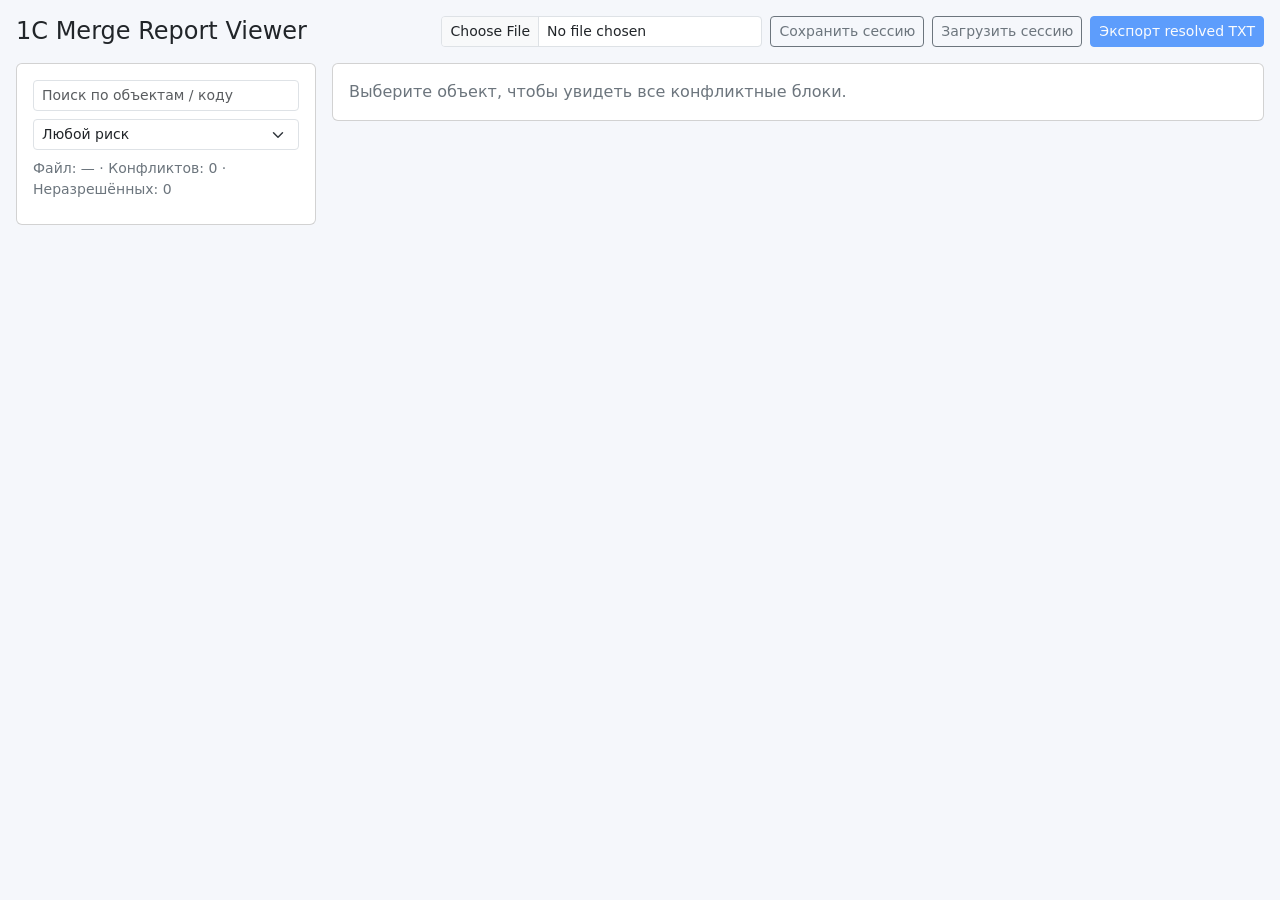
==== index.html @ 09dbd36a "Add browser UI to parse and resolve 1C merge reports" ====
<!doctype html>
<html lang="ru">
<head>
  <meta charset="UTF-8" />
  <meta name="viewport" content="width=device-width, initial-scale=1" />
  <title>1C Merge Report Viewer</title>
  <link href="https://cdn.jsdelivr.net/npm/bootstrap@5.3.3/dist/css/bootstrap.min.css" rel="stylesheet">
  <link rel="stylesheet" href="styles.css" />
</head>
<body>
<div class="container-fluid p-3">
  <div class="d-flex flex-wrap gap-2 align-items-center mb-3">
    <h1 class="h4 m-0 me-auto">1C Merge Report Viewer</h1>
    <input id="fileInput" type="file" class="form-control form-control-sm w-auto" accept=".txt" />
    <button id="saveSessionBtn" class="btn btn-sm btn-outline-secondary">Сохранить сессию</button>
    <input id="sessionInput" type="file" class="d-none" accept=".json" />
    <button id="loadSessionBtn" class="btn btn-sm btn-outline-secondary">Загрузить сессию</button>
    <button id="exportBtn" class="btn btn-sm btn-primary" disabled>Экспорт resolved TXT</button>
  </div>

  <div class="row g-3">
    <aside class="col-12 col-lg-4 col-xl-3">
      <div class="card h-100">
        <div class="card-body d-flex flex-column">
          <div class="mb-2">
            <input id="searchInput" class="form-control form-control-sm" placeholder="Поиск по объектам / коду" />
          </div>
          <div class="mb-2">
            <select id="riskFilter" class="form-select form-select-sm">
              <option value="all">Любой риск</option>
              <option value="high">Высокий</option>
              <option value="medium">Средний</option>
              <option value="low">Низкий</option>
            </select>
          </div>
          <div id="summary" class="small text-secondary mb-2">Загрузите отчёт.</div>
          <div id="objectList" class="list-group list-group-flush overflow-auto"></div>
        </div>
      </div>
    </aside>

    <main class="col-12 col-lg-8 col-xl-9">
      <div class="card">
        <div class="card-body">
          <div id="detailsPlaceholder" class="text-secondary">Выберите объект, чтобы увидеть все конфликтные блоки.</div>
          <div id="details"></div>
        </div>
      </div>
    </main>
  </div>
</div>

<script src="app.js"></script>
</body>
</html>
---- styles.css ----
body { background: #f5f7fb; }
pre.code {
  white-space: pre-wrap;
  font-size: 12px;
  line-height: 1.35;
  background: #fff;
  border: 1px solid #e9ecef;
  border-radius: .5rem;
  padding: .75rem;
  min-height: 140px;
}
.list-group-item.active small { color: #dbe7ff !important; }
.chunk { border: 1px solid #e9ecef; border-radius: .5rem; }
.badge-risk-high { background:#dc3545; }
.badge-risk-medium { background:#fd7e14; }
.badge-risk-low { background:#198754; }
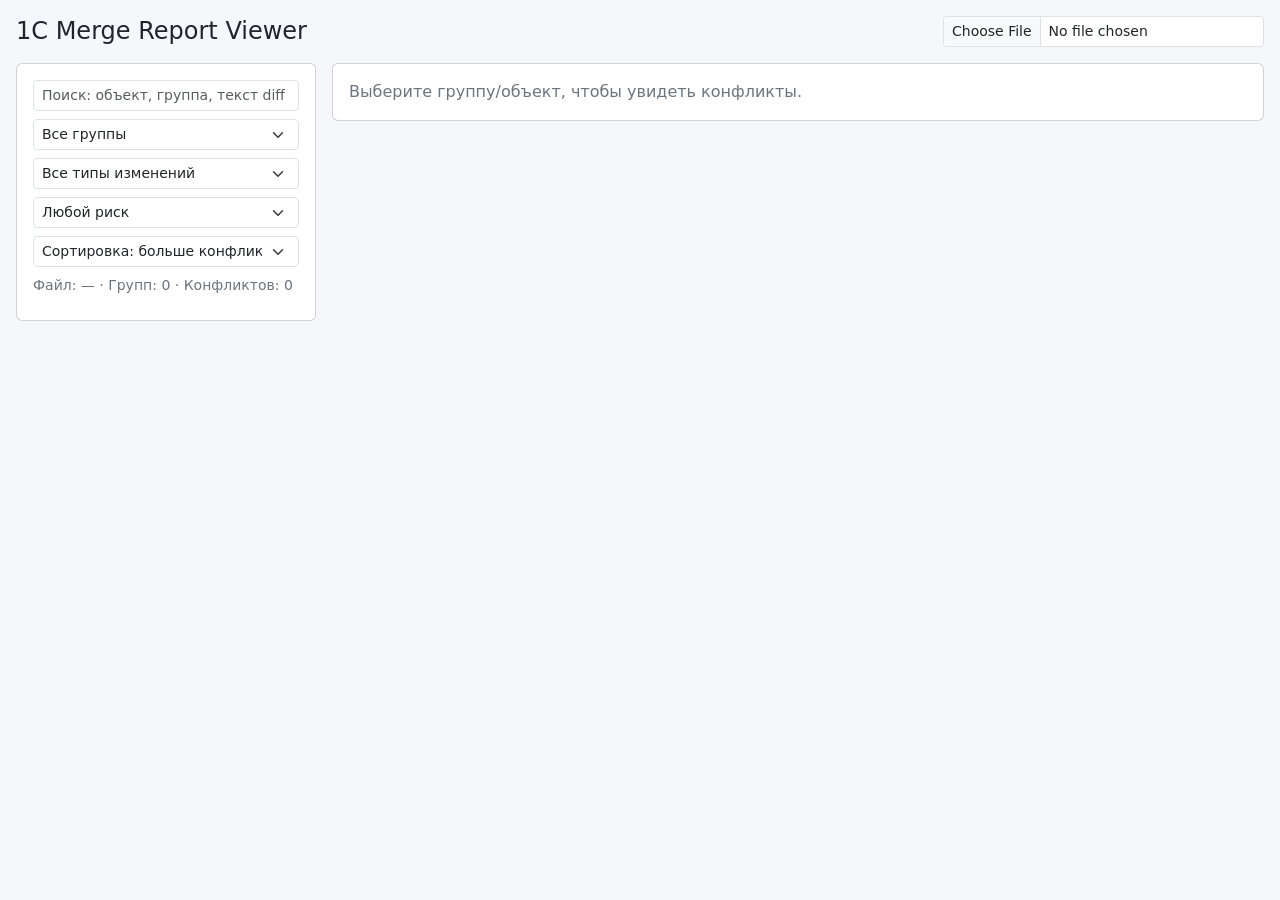
==== commit 135f1919: "Refocus viewer on grouped conflict analysis with smart diff UI" ====
--- a/index.html
+++ b/index.html
@@ -12,29 +12,36 @@
   <div class="d-flex flex-wrap gap-2 align-items-center mb-3">
     <h1 class="h4 m-0 me-auto">1C Merge Report Viewer</h1>
     <input id="fileInput" type="file" class="form-control form-control-sm w-auto" accept=".txt" />
-    <button id="saveSessionBtn" class="btn btn-sm btn-outline-secondary">Сохранить сессию</button>
-    <input id="sessionInput" type="file" class="d-none" accept=".json" />
-    <button id="loadSessionBtn" class="btn btn-sm btn-outline-secondary">Загрузить сессию</button>
-    <button id="exportBtn" class="btn btn-sm btn-primary" disabled>Экспорт resolved TXT</button>
   </div>
 
   <div class="row g-3">
     <aside class="col-12 col-lg-4 col-xl-3">
       <div class="card h-100">
-        <div class="card-body d-flex flex-column">
-          <div class="mb-2">
-            <input id="searchInput" class="form-control form-control-sm" placeholder="Поиск по объектам / коду" />
-          </div>
-          <div class="mb-2">
-            <select id="riskFilter" class="form-select form-select-sm">
-              <option value="all">Любой риск</option>
-              <option value="high">Высокий</option>
-              <option value="medium">Средний</option>
-              <option value="low">Низкий</option>
-            </select>
-          </div>
-          <div id="summary" class="small text-secondary mb-2">Загрузите отчёт.</div>
-          <div id="objectList" class="list-group list-group-flush overflow-auto"></div>
+        <div class="card-body d-flex flex-column gap-2">
+          <input id="searchInput" class="form-control form-control-sm" placeholder="Поиск: объект, группа, текст diff" />
+          <select id="groupFilter" class="form-select form-select-sm">
+            <option value="all">Все группы</option>
+          </select>
+          <select id="typeFilter" class="form-select form-select-sm">
+            <option value="all">Все типы изменений</option>
+            <option value="changed">Изменено</option>
+            <option value="mainOnly">Только в основной</option>
+            <option value="fileOnly">Только в файле</option>
+            <option value="meta">Мета-изменения (параметры)</option>
+          </select>
+          <select id="riskFilter" class="form-select form-select-sm">
+            <option value="all">Любой риск</option>
+            <option value="high">Высокий</option>
+            <option value="medium">Средний</option>
+            <option value="low">Низкий</option>
+          </select>
+          <select id="sortBy" class="form-select form-select-sm">
+            <option value="countDesc">Сортировка: больше конфликтов</option>
+            <option value="countAsc">Сортировка: меньше конфликтов</option>
+            <option value="nameAsc">Сортировка: имя (А-Я)</option>
+          </select>
+          <div id="summary" class="small text-secondary">Загрузите отчёт.</div>
+          <div id="groupList" class="overflow-auto"></div>
         </div>
       </div>
     </aside>
@@ -42,7 +49,7 @@
     <main class="col-12 col-lg-8 col-xl-9">
       <div class="card">
         <div class="card-body">
-          <div id="detailsPlaceholder" class="text-secondary">Выберите объект, чтобы увидеть все конфликтные блоки.</div>
+          <div id="detailsPlaceholder" class="text-secondary">Выберите группу/объект, чтобы увидеть конфликты.</div>
           <div id="details"></div>
         </div>
       </div>
@@ -50,6 +57,7 @@
   </div>
 </div>
 
+<script src="https://cdn.jsdelivr.net/npm/bootstrap@5.3.3/dist/js/bootstrap.bundle.min.js"></script>
 <script src="app.js"></script>
 </body>
 </html>
--- a/styles.css
+++ b/styles.css
@@ -7,10 +7,16 @@
   border: 1px solid #e9ecef;
   border-radius: .5rem;
   padding: .75rem;
-  min-height: 140px;
+  min-height: 120px;
+  margin: 0;
 }
-.list-group-item.active small { color: #dbe7ff !important; }
-.chunk { border: 1px solid #e9ecef; border-radius: .5rem; }
+.chunk { border: 1px solid #e9ecef; border-radius: .5rem; background: #fff; }
 .badge-risk-high { background:#dc3545; }
 .badge-risk-medium { background:#fd7e14; }
 .badge-risk-low { background:#198754; }
+.group-item.active { background: #0d6efd; color: #fff; }
+.group-item { border: 1px solid #e9ecef; border-radius: .5rem; }
+.diff-del { background: #ffe4e6; color: #8b1d2c; }
+.diff-add { background: #e6ffed; color: #176c35; }
+.mono { font-family: ui-monospace, SFMono-Regular, Menlo, monospace; }
+.meta-table td, .meta-table th { font-size: 13px; }
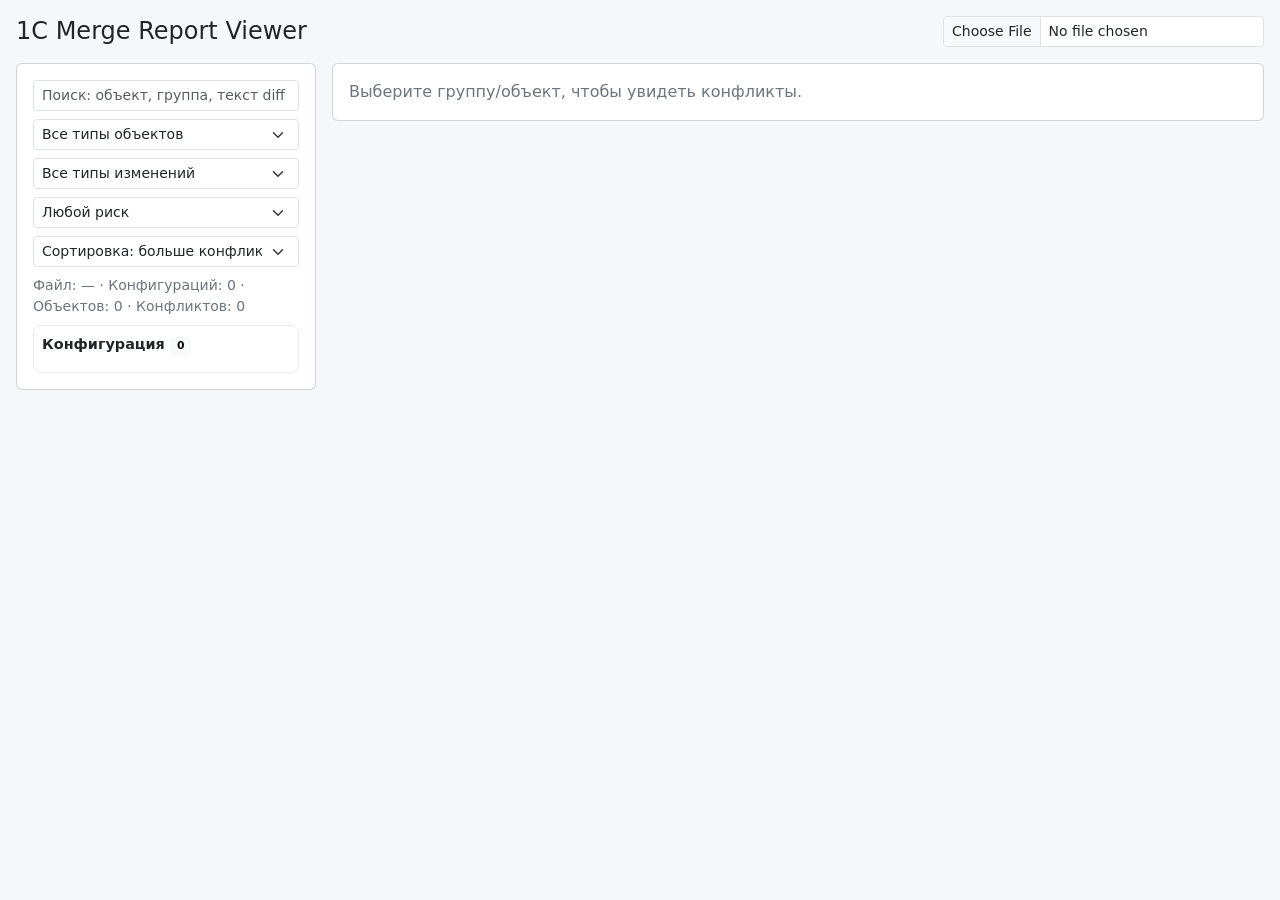
==== commit 160e20f0: "Add hierarchical object tree navigation" ====
--- a/index.html
+++ b/index.html
@@ -20,7 +20,7 @@
         <div class="card-body d-flex flex-column gap-2">
           <input id="searchInput" class="form-control form-control-sm" placeholder="Поиск: объект, группа, текст diff" />
           <select id="groupFilter" class="form-select form-select-sm">
-            <option value="all">Все группы</option>
+            <option value="all">Все типы объектов</option>
           </select>
           <select id="typeFilter" class="form-select form-select-sm">
             <option value="all">Все типы изменений</option>
@@ -41,7 +41,7 @@
             <option value="nameAsc">Сортировка: имя (А-Я)</option>
           </select>
           <div id="summary" class="small text-secondary">Загрузите отчёт.</div>
-          <div id="groupList" class="overflow-auto"></div>
+          <div id="treeList" class="overflow-auto"></div>
         </div>
       </div>
     </aside>
--- a/styles.css
+++ b/styles.css
@@ -20,3 +20,37 @@
 .diff-add { background: #e6ffed; color: #176c35; }
 .mono { font-family: ui-monospace, SFMono-Regular, Menlo, monospace; }
 .meta-table td, .meta-table th { font-size: 13px; }
+
+#treeList {
+  overflow: auto;
+  border: 1px solid #e9ecef;
+  border-radius: .5rem;
+  padding: .5rem;
+  background: #fff;
+}
+.tree-line { font-size: .9rem; }
+.tree-children {
+  margin-left: .9rem;
+  padding-left: .6rem;
+  border-left: 1px dashed #dee2e6;
+}
+.tree-leaf-list {
+  display: flex;
+  flex-direction: column;
+  gap: .25rem;
+  margin-top: .35rem;
+}
+.tree-object {
+  border: 1px solid #e9ecef;
+  border-radius: .4rem;
+  background: #fff;
+  font-size: .84rem;
+}
+.tree-object.active {
+  background: #0d6efd;
+  color: #fff;
+}
+.tree-object.active .badge {
+  background: rgba(255,255,255,.2) !important;
+  color: #fff;
+}
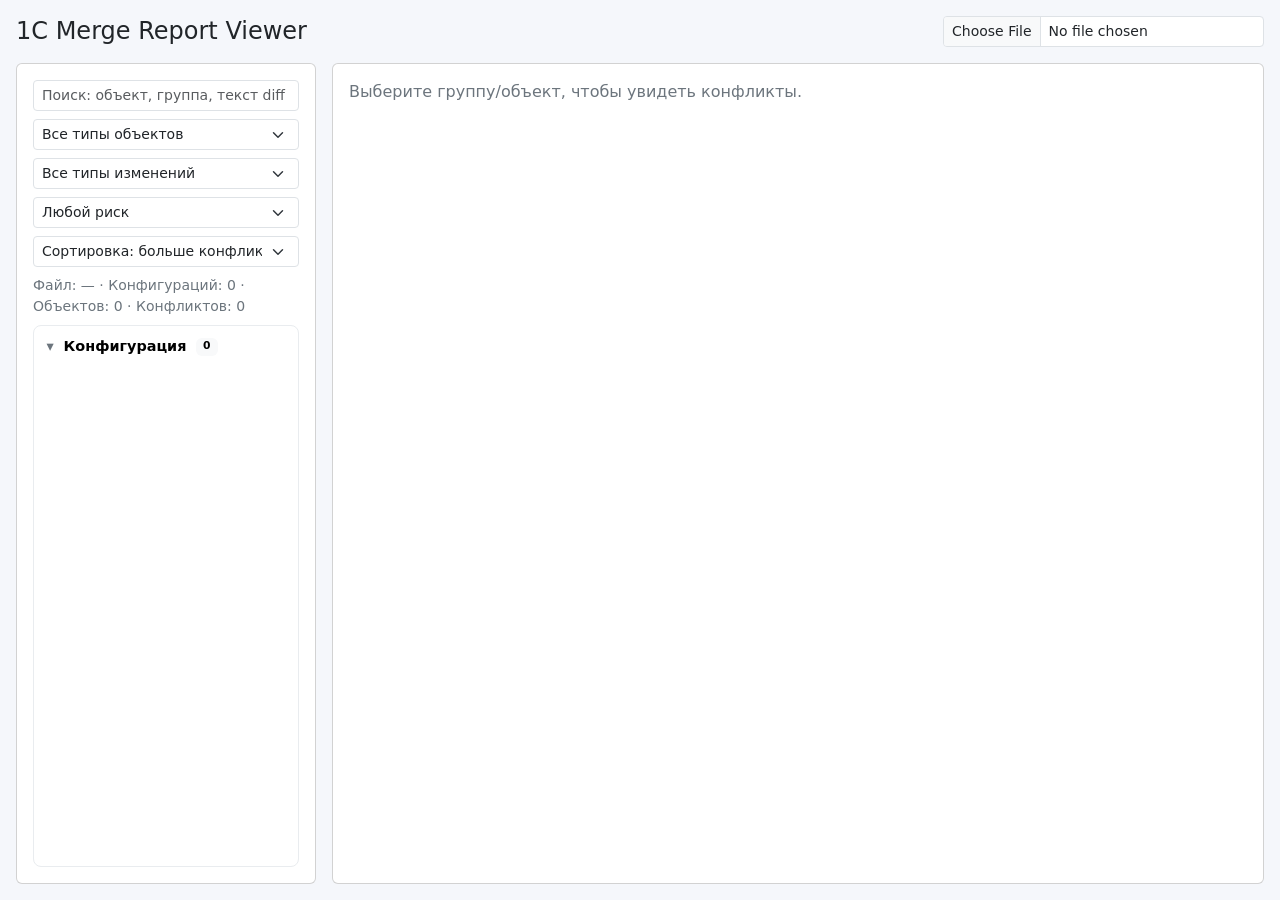
==== commit 2b0dd6fc: "Add collapsible tree and independent pane scrolling" ====
--- a/index.html
+++ b/index.html
@@ -8,16 +8,16 @@
   <link rel="stylesheet" href="styles.css" />
 </head>
 <body>
-<div class="container-fluid p-3">
+<div id="appShell" class="container-fluid p-3">
   <div class="d-flex flex-wrap gap-2 align-items-center mb-3">
     <h1 class="h4 m-0 me-auto">1C Merge Report Viewer</h1>
     <input id="fileInput" type="file" class="form-control form-control-sm w-auto" accept=".txt" />
   </div>
 
-  <div class="row g-3">
-    <aside class="col-12 col-lg-4 col-xl-3">
-      <div class="card h-100">
-        <div class="card-body d-flex flex-column gap-2">
+  <div id="mainRow" class="row g-3">
+    <aside class="col-12 col-lg-4 col-xl-3 d-flex">
+      <div class="card h-100 w-100">
+        <div class="card-body d-flex flex-column gap-2 sidebar-body">
           <input id="searchInput" class="form-control form-control-sm" placeholder="Поиск: объект, группа, текст diff" />
           <select id="groupFilter" class="form-select form-select-sm">
             <option value="all">Все типы объектов</option>
@@ -41,16 +41,18 @@
             <option value="nameAsc">Сортировка: имя (А-Я)</option>
           </select>
           <div id="summary" class="small text-secondary">Загрузите отчёт.</div>
-          <div id="treeList" class="overflow-auto"></div>
+          <div id="treeList" class="flex-grow-1"></div>
         </div>
       </div>
     </aside>
 
-    <main class="col-12 col-lg-8 col-xl-9">
-      <div class="card">
-        <div class="card-body">
-          <div id="detailsPlaceholder" class="text-secondary">Выберите группу/объект, чтобы увидеть конфликты.</div>
-          <div id="details"></div>
+    <main class="col-12 col-lg-8 col-xl-9 d-flex">
+      <div class="card h-100 w-100">
+        <div class="card-body details-body">
+          <div id="detailsScroll">
+            <div id="detailsPlaceholder" class="text-secondary">Выберите группу/объект, чтобы увидеть конфликты.</div>
+            <div id="details"></div>
+          </div>
         </div>
       </div>
     </main>
--- a/styles.css
+++ b/styles.css
@@ -1,4 +1,44 @@
+html,
+body {
+  height: 100%;
+  overflow: hidden;
+}
+
 body { background: #f5f7fb; }
+
+#appShell {
+  height: 100%;
+  display: flex;
+  flex-direction: column;
+}
+
+#mainRow {
+  flex: 1;
+  min-height: 0;
+}
+
+#mainRow > aside,
+#mainRow > main {
+  min-height: 0;
+}
+
+.sidebar-body,
+.details-body {
+  min-height: 0;
+}
+
+.details-body {
+  display: flex;
+  flex-direction: column;
+}
+
+#detailsScroll {
+  flex: 1;
+  min-height: 0;
+  overflow: auto;
+  padding-right: .25rem;
+}
+
 pre.code {
   white-space: pre-wrap;
   font-size: 12px;
@@ -10,6 +50,7 @@
   min-height: 120px;
   margin: 0;
 }
+
 .chunk { border: 1px solid #e9ecef; border-radius: .5rem; background: #fff; }
 .badge-risk-high { background:#dc3545; }
 .badge-risk-medium { background:#fd7e14; }
@@ -22,34 +63,63 @@
 .meta-table td, .meta-table th { font-size: 13px; }
 
 #treeList {
+  flex: 1;
+  min-height: 0;
   overflow: auto;
   border: 1px solid #e9ecef;
   border-radius: .5rem;
   padding: .5rem;
   background: #fff;
 }
-.tree-line { font-size: .9rem; }
+
+.tree-line {
+  font-size: .9rem;
+  border: 0;
+  background: transparent;
+  width: 100%;
+  text-align: left;
+  display: inline-flex;
+  align-items: center;
+  gap: .35rem;
+  padding: 0;
+}
+
+.tree-toggle:hover {
+  color: #0d6efd;
+}
+
+.tree-caret {
+  width: 1rem;
+  display: inline-block;
+  text-align: center;
+  color: #6c757d;
+}
+
 .tree-children {
   margin-left: .9rem;
   padding-left: .6rem;
   border-left: 1px dashed #dee2e6;
 }
+
 .tree-leaf-list {
   display: flex;
   flex-direction: column;
   gap: .25rem;
   margin-top: .35rem;
 }
+
 .tree-object {
   border: 1px solid #e9ecef;
   border-radius: .4rem;
   background: #fff;
   font-size: .84rem;
 }
+
 .tree-object.active {
   background: #0d6efd;
   color: #fff;
 }
+
 .tree-object.active .badge {
   background: rgba(255,255,255,.2) !important;
   color: #fff;
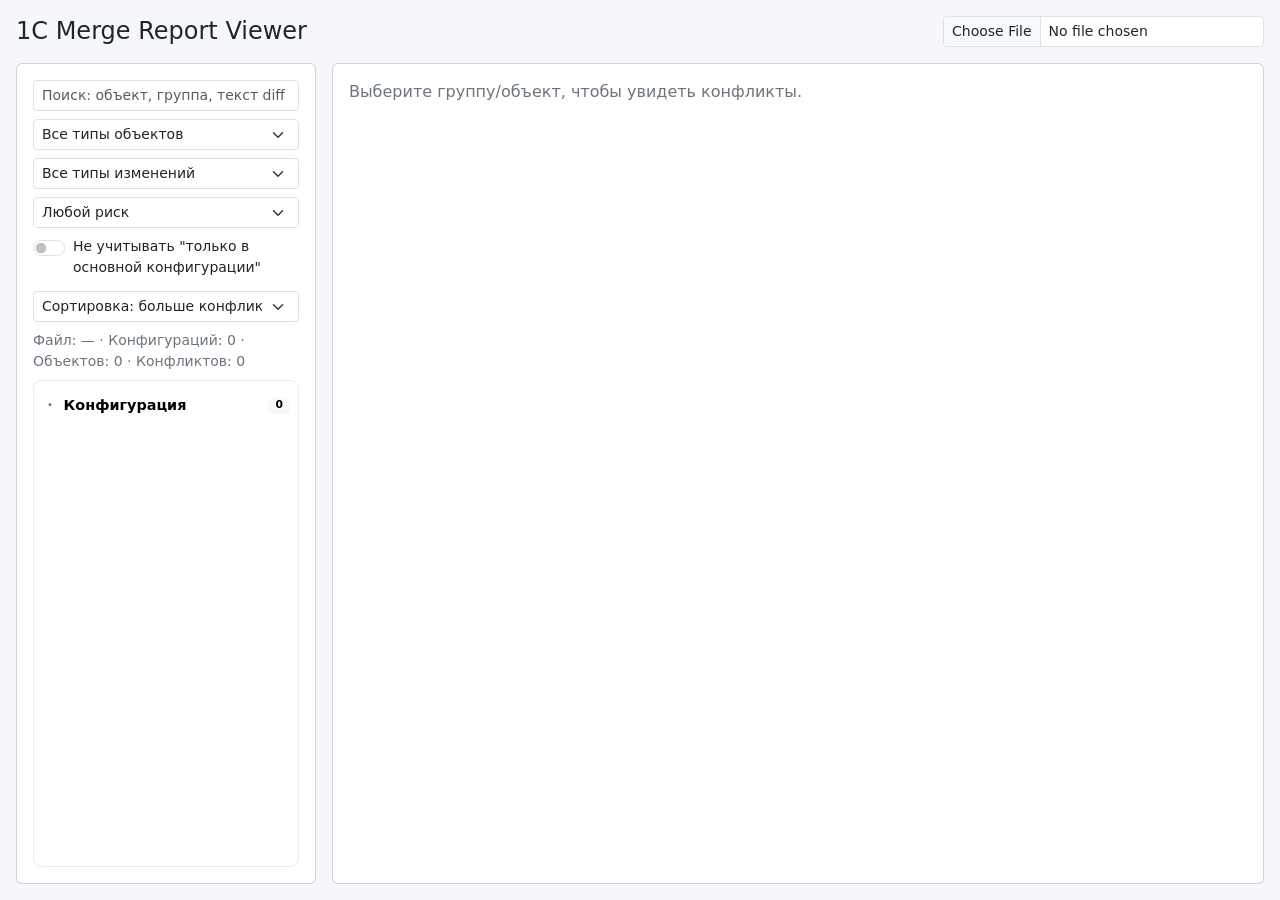
==== commit 917fbb9b: "Fix tree toggles and main-only handling in diff viewer" ====
--- a/index.html
+++ b/index.html
@@ -35,6 +35,10 @@
             <option value="medium">Средний</option>
             <option value="low">Низкий</option>
           </select>
+          <div class="form-check form-switch mb-1">
+            <input class="form-check-input" type="checkbox" id="hideMainOnlyToggle">
+            <label class="form-check-label small" for="hideMainOnlyToggle">Не учитывать "только в основной конфигурации"</label>
+          </div>
           <select id="sortBy" class="form-select form-select-sm">
             <option value="countDesc">Сортировка: больше конфликтов</option>
             <option value="countAsc">Сортировка: меньше конфликтов</option>
--- a/styles.css
+++ b/styles.css
@@ -1,44 +1,63 @@
 html,
 body {
   height: 100%;
-  overflow: hidden;
 }
 
-body { background: #f5f7fb; }
+body {
+  background: #f5f7fb;
+  overflow: auto;
+}
 
 #appShell {
-  height: 100%;
+  min-height: 100vh;
   display: flex;
   flex-direction: column;
 }
 
-#mainRow {
-  flex: 1;
-  min-height: 0;
+@media (min-width: 992px) {
+  body {
+    overflow: hidden;
+  }
+
+  #appShell {
+    height: 100vh;
+    min-height: 0;
+  }
+
+  #mainRow {
+    flex: 1;
+    min-height: 0;
+  }
+
+  #mainRow > aside,
+  #mainRow > main {
+    min-height: 0;
+    max-height: -webkit-fill-available;
+  }
+
+  .sidebar-body,
+  .details-body {
+    min-height: 0;
+  }
+
+  .details-body {
+    display: flex;
+    flex-direction: column;
+  }
+
+  #detailsScroll {
+    flex: 1;
+    min-height: 0;
+    overflow: auto;
+    padding-right: .25rem;
+  }
+
+  #treeList {
+    flex: 1;
+    min-height: 0;
+    overflow: auto;
+  }
 }
-
-#mainRow > aside,
-#mainRow > main {
-  min-height: 0;
-}
-
-.sidebar-body,
-.details-body {
-  min-height: 0;
-}
-
-.details-body {
-  display: flex;
-  flex-direction: column;
-}
-
-#detailsScroll {
-  flex: 1;
-  min-height: 0;
-  overflow: auto;
-  padding-right: .25rem;
-}
-
 pre.code {
   white-space: pre-wrap;
   font-size: 12px;
@@ -63,9 +82,6 @@
 .meta-table td, .meta-table th { font-size: 13px; }
 
 #treeList {
-  flex: 1;
-  min-height: 0;
-  overflow: auto;
   border: 1px solid #e9ecef;
   border-radius: .5rem;
   padding: .5rem;
@@ -93,6 +109,27 @@
   display: inline-block;
   text-align: center;
   color: #6c757d;
+}
+
+.tree-label {
+  flex: 1;
+  min-width: 0;
+  white-space: normal;
+  overflow-wrap: anywhere;
+  word-break: break-word;
+}
+
+.tree-object-label {
+  flex: 1;
+  min-width: 0;
+  white-space: normal;
+  overflow-wrap: anywhere;
+  word-break: break-word;
+}
+
+.tree-line-active {
+  color: #0d6efd;
+  font-weight: 600;
 }
 
 .tree-children {
